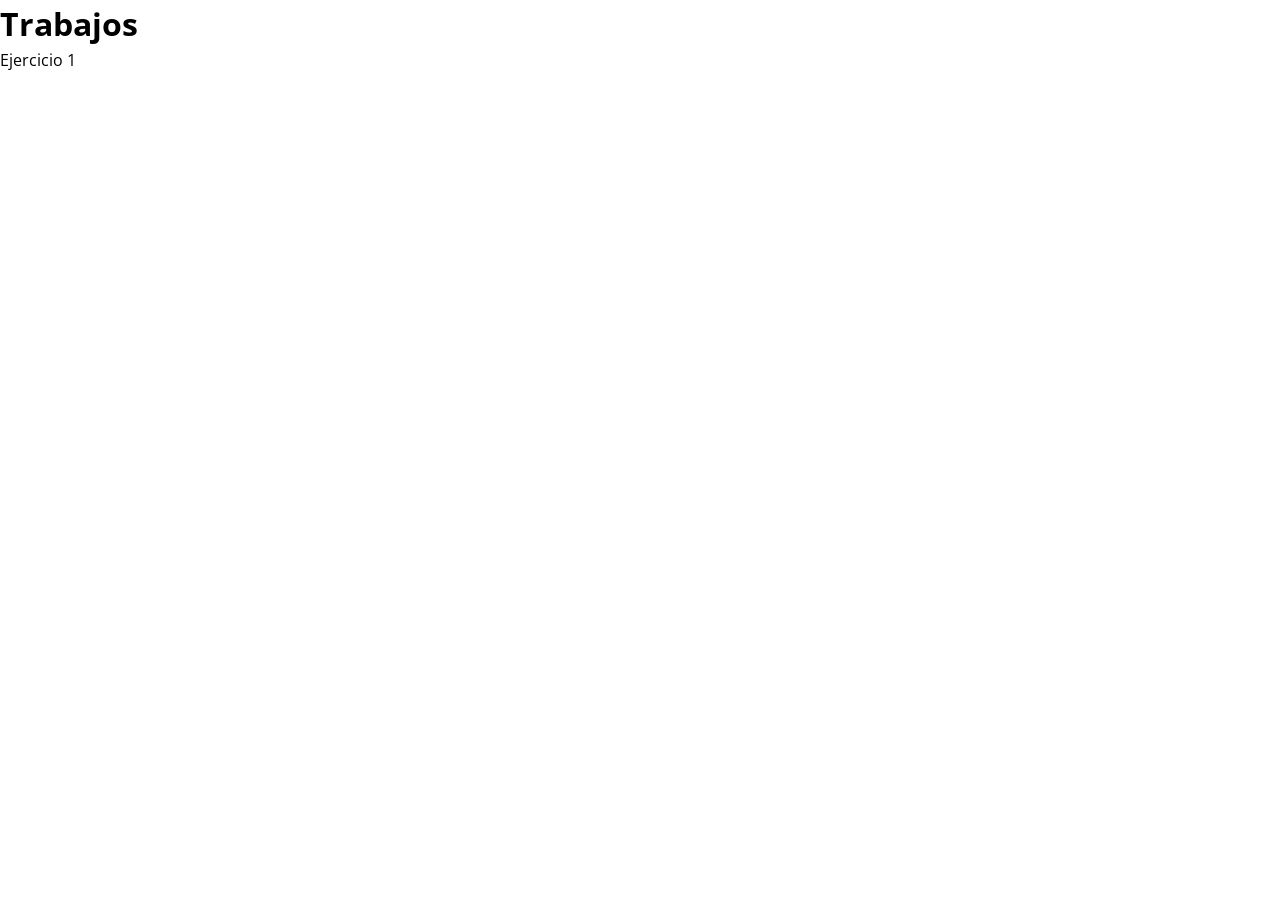
==== index.html @ 86fd2a9d "subo primer ejercicio" ====
<!doctype html>
<html lang="es">
  <head>
    <meta charset="UTF-8" />
    <meta name="viewport" content="width=device-width, initial-scale=1.0" />
    <link rel="stylesheet" href="style.css" />
    <title>Trabajos de Tipografía Avanzada</title>
  </head>
  <body>
    <h1>Trabajos</h1>
    <a href="ejercicio1.html">Ejercicio 1</a>
  </body>
</html>
---- style.css ----
@import url("https://fonts.googleapis.com/css2?family=Open+Sans:ital,wght@0,300..800;1,300..800&display=swap");

*,
*::before,
*::after {
  box-sizing: border-box;
}

html,
body {
  margin: 0;
  padding: 0;
}

h1,
h2,
h3,
h4,
h5,
h6,
p,
ul,
ol,
figure {
  margin: 0;
  padding: 0;
}

ul {
  list-style: none;
}

a {
  color: inherit;
  text-decoration: none;
}

img,
svg {
  display: block;
  max-width: 100%;
}

button,
input,
textarea,
select {
  font: inherit;
}

button {
  border: 0;
  background: none;
  padding: 0;
}

body {
  min-height: 100vh;
  line-height: 1.5;
  -webkit-font-smoothing: antialiased;
  font-family: "Open Sans", sans-serif;
}

sup {
  position: relative;
  top: -0.3em;
  font-size: 0.7em;
  line-height: 0;
}

.ejercicio-1 {
  background: #c6c6c6;
  display: flex;
  flex-direction: column;
  align-items: center;
  justify-content: center;
}

.phone-screen {
  background: #fdfbf7;
  width: 390px;
  padding: 1rem;
  height: 844px;
  overflow: scroll;
}

.phone-screen p {
  font-size: 1rem;
  hyphens: auto;
  overflow-wrap: break-word;
  margin-bottom: 0.5rem;
  line-height: 1.5;
}

.phone-screen .quote {
  font-size: 0.9rem;
  padding: 1rem 0 1rem 2.5rem;
  line-height: 175%;
}

.phone-screen h5 {
  font-size: 1rem;
  padding-top: 2rem;
  padding-bottom: 0.5rem;
  color: #000086;
}

.phone-screen h4 {
  text-transform: uppercase;
  font-size: 1rem;
  font-weight: 300;
}
.phone-screen h1 {
  font-size: 1.5rem;
  font-weight: 700;
}
.phone-screen h2 {
  font-size: 1.25rem;
  font-weight: 300;
}

.title {
  color: #000086;
  margin-bottom: 2rem;
  padding-top: 1rem;
  border-top: 2px solid #000086;
}
.footnotes {
  padding: 1rem;
  color: #696969;
}

.footnotes p,
.footnotes li {
  font-size: 0.8rem;
}
.footnotes li {
  margin-bottom: 0.5rem;
}

@media (max-width: 500px) {
  .phone-screen {
    width: 100%;
    height: 100vh;
  }
}
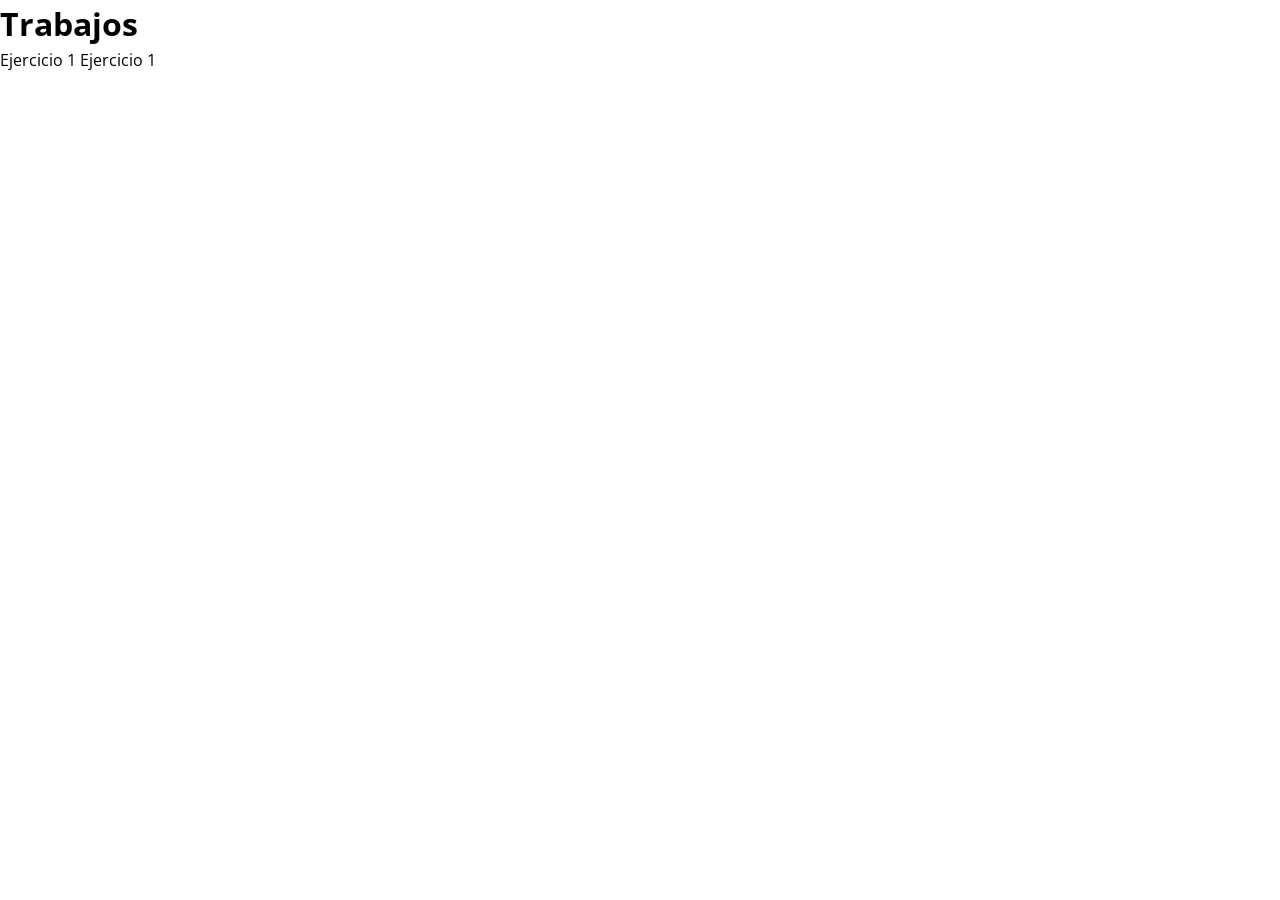
==== commit 0b599659: "agrego ej 5" ====
--- a/index.html
+++ b/index.html
@@ -9,5 +9,6 @@
   <body>
     <h1>Trabajos</h1>
     <a href="ejercicio1.html">Ejercicio 1</a>
+    <a href="ejercicio5.html">Ejercicio 1</a>
   </body>
 </html>
--- a/style.css
+++ b/style.css
@@ -126,6 +126,8 @@
   border-top: 2px solid #000086;
 }
 .footnotes {
+  border-top: 1px solid #696969;
+  margin-top: 2rem;
   padding: 1rem;
   color: #696969;
 }
